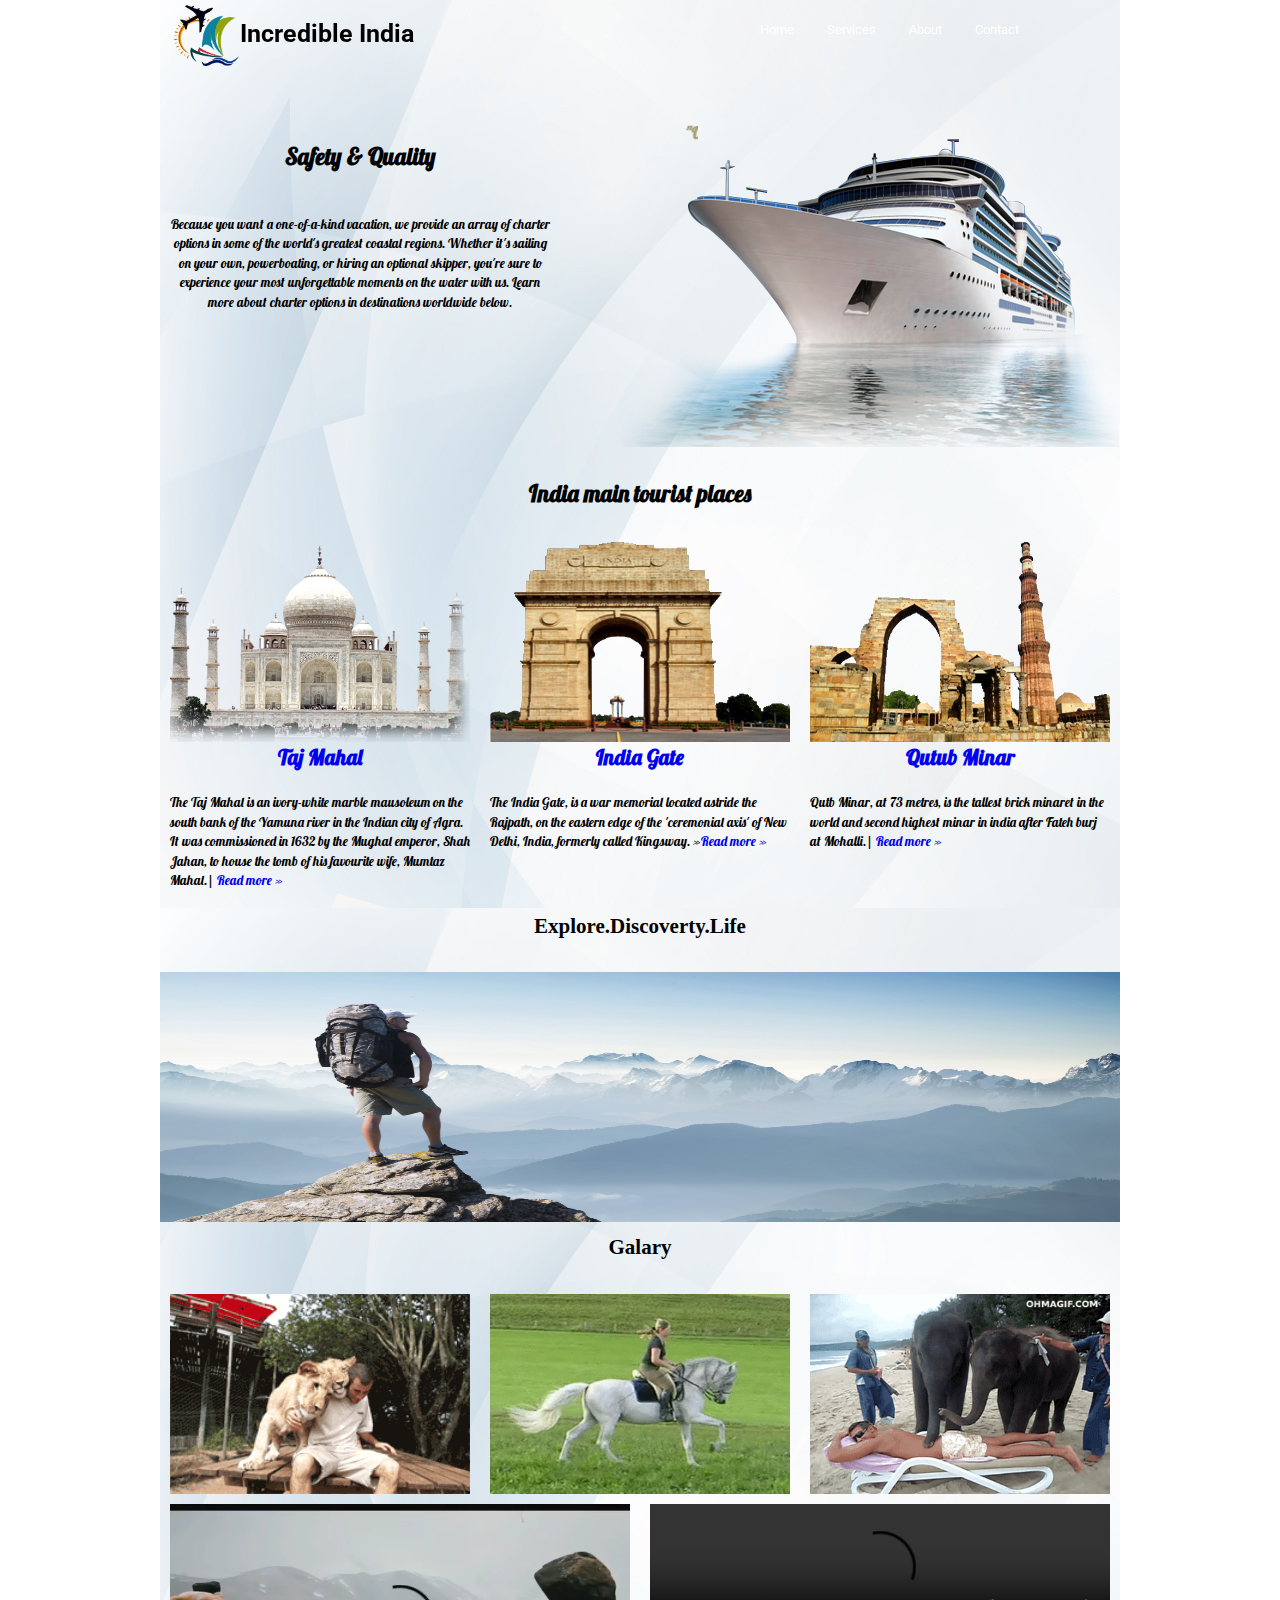
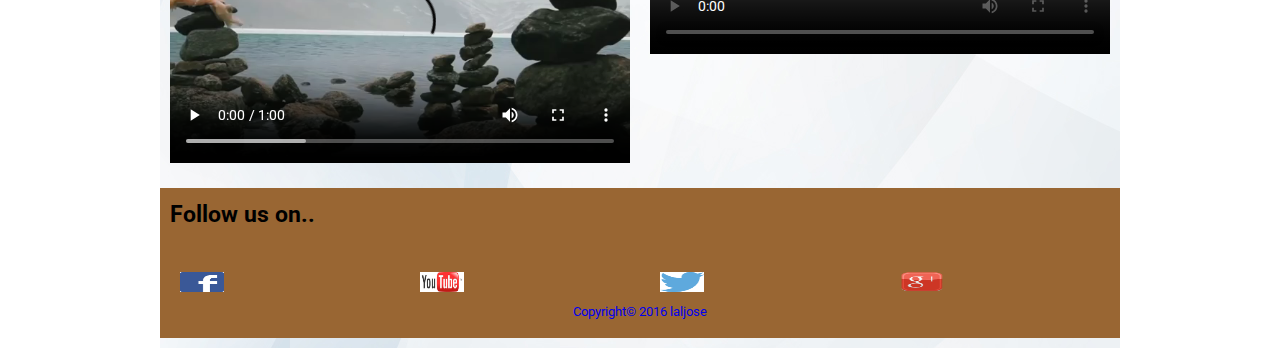
==== assignment_html/index.html @ a53f83e6 "second commit" ====
<!DOCTYPE html>
<html>
<head>

<!----------------------------------------Adding css files and google fonts-->
	<title>IndiaTourism.com</title>
	<link rel="stylesheet" href="styles/style.css">
	<link rel="stylesheet" href="styles/960_12_col.css">
	<link rel="stylesheet" href="styles/reset.css">
	<link rel="stylesheet" href="styles/text.css">
	<link href="https://fonts.googleapis.com/css?family=Sacramento" rel="stylesheet">
	<link href="https://fonts.googleapis.com/css?family=Raleway" rel="stylesheet" type="text/css">
	<link href='https://fonts.googleapis.com/css?family=Oswald' rel='stylesheet' type='text/css'>
	<link href='https://fonts.googleapis.com/css?family=PT+Sans' rel='stylesheet' type='text/css'>
	<link href='https://fonts.googleapis.com/css?family=Lobster' rel='stylesheet' type='text/css'>
	<link href='https://fonts.googleapis.com/css?family=Indie+Flower' rel='stylesheet' type='text/css'>
	<link href='https://fonts.googleapis.com/css?family=Pacifico' rel='stylesheet' type='text/css'>
	<link href='https://fonts.googleapis.com/css?family=Roboto:400,900italic' rel='stylesheet' type='text/css'>
	<link href='https://fonts.googleapis.com/css?family=Kaushan+Script' rel='stylesheet' type='text/css'>
	<link href='https://fonts.googleapis.com/css?family=PT+Sans:700italic' rel='stylesheet' type='text/css'>
</head>
<body>
<!------------------------------------------Whole body is making as a 969_12 grid using 960 gs -->
	<div class="wrap_div container_12 clearfix">
		<header>
			<h1 class="grid_7  clearfix"><a href="index.html"><img src="media/logorabo600.png" width="70px"></a>Incredible India</h1>
			<nav class="grid_5 clearfix">

				 <ul>
				 <br>
				     <li>
				       	<a href="index.html">Home</a>
				     </li>
				     <li>
				       	<a href="indexservice.html">Services</a>
				     </li>
				     <li>
				       	<a href="#">About</a>
				     </li>
				     <li>
				       	<a href="#">Contact</a>
				     </li>
				</ul>
			</nav>		
		</header>
<!----------------------------------here we adding one image and some text in seperate colums of 960_12 grid-->
		<div class="main_div clearfix">
			<div class="main_sub_div1 clearfix">
				<h5>	
					<marquee> "Ones destination is never a place, but a new way of seeing things"  -Henry Miller</marquee>
				</h5>
				<section class="grid_5 clearfix">	
					<h2>Safety & Quality</h2>
					<p>
						Because you want a one-of-a-kind vacation, we provide an array of charter options in some of the world's greatest coastal regions. Whether it's sailing on your own, powerboating, or hiring an optional skipper, you're sure to experience your most unforgettable moments on the water with us. Learn more about charter options in destinations worldwide below.
					</p>
				</section>
				<section class="grid_7 clearfix">
					<img src="media/ship_cut.png">
				</section>
			</div>
<!--------------------------------------this grid is used to explain some top tourist places in india with images and text below that-->
			<div class="main_sub_div2  clearfix">
				<h2>India main tourist places</h2>
				<aside class ="clearfix">	
					<section class="grid_4">
						<img src="media/Taj-Mahal-Transparent.png"><br>
						<h3><a href="#">Taj Mahal</a></h3>
						<p>
							The Taj Mahal is an ivory-white marble mausoleum on the south bank of the Yamuna river in the Indian city of Agra. It was commissioned in 1632 by the Mughal emperor, Shah Jahan, to house the tomb of his favourite wife, Mumtaz Mahal.| <a href="#">Read more » </a>  
						</p>
					</section>
					<section class="grid_4">
						<img src="media/India_Gate_(Delhi).png"><br>
						<h3><a href="#">India Gate</a></h3>
						<p>
							The India Gate, is a war memorial located astride the Rajpath, on the eastern edge of the 'ceremonial axis' of New Delhi, India, formerly called Kingsway. »<a href="#">Read more » </a>   
						</p>
					</section>
					<section class="grid_4">
						<img src="media/Qutab_Minar_(Delhi).png"><br>
						<h3><a href="#">Qutub Minar</a></h3>
						<p>
							Qutb Minar, at 73 metres, is the tallest brick minaret in the world and second highest minar in india after Fateh burj at Mohalli.| <a href="#">Read more » </a> 
						</p>
					</section>
				</aside>
			</div>
<!--------------------------------------------here we used to add the gallary of images and videos--> 
			<div class="main_sub_div3 clearfix">
				<h3>Explore.Discoverty.Life</h3>
				<article>

					<img src="media/Fotolia_78516180_Subscription_Monthly_XL.jpg">
					<!-- <marquee><img src="media/Fotolia_78516180_Subscription_Monthly_XL.jpg"><img src="media/Fotolia_78516180_Subscription_Monthly_XL.jpg"><img src="media/Fotolia_78516180_Subscription_Monthly_XL.jpg"></marquee>-->

				</article>	
				<h3>Galary</h3>	
				<section class="grid_4 clearfix">
					 <img src="media/lion.gif">
				</section>
				<section class="grid_4">
					<img src="media/giphy.gif">
				</section>
				<section class="grid_4">
					<img src="media/elephant.gif">
				</section>	
				<section class="grid_6">
					<video width="400" controls>
 						 <source src="media/wapinda.in_INCREDIBLE_INDIA_-_NORTH_EAST_MUSIC_BY_AMAN_PANT.mp4" type="video/mp4" width=500px>
 						
 						 Your browser does not support HTML5 video.
					</video>
				</section>
				<section class="grid_6">
					<video width="400" controls>
 						 <source src="media/wapinda.in_Incredible_India_J&K_Tourism-_Directors_Cut.mp4" type="video/mp4" width=500px>
 						
 						 Your browser does not support HTML5 video.
					</video>
				</section>		
			</div>
<!------------------------------this div is used to add footer-->	
			<div class="footer_div clearfix">

				<footer>
					<h2>Follow us on..</h2>
					<section class="grid_3"><a href="#"><img src="media/face.png"></a></section>
					<section class="grid_3"><a href="#"><img src="media/you.jpg"></a></section>
					<section class="grid_3"><a href="#"><img src="media/tww.png"></a></section>
					<section class="grid_3"><a href="#"><img src="media/allpixm--google-plus-logo-png-13.png"></a></section>
					<br>
					<section class="grid_12"><a href="#"><p>Copyright&copy; 2016 laljose  <p></a></section>
				</footer>
			</div>
		</div>

	</div>
</body>
</html>
---- assignment_html/styles/style.css ----
header{
	position: fixed;
	-webkit-animation-name: example; 	/* Header styling*/
    -webkit-animation-duration: 4s; 
    animation-name: example;
    animation-duration:3s;
    animation-iteration-count: infinite;
    overflow: hidden;
    margin: 30px;

}


.wrap_div{                    /*wrap is a 960 grid system */
	margin: auto;	
}

.wrap_div {
	margin: auto;
	font-family: 'Roboto', sans-serif;
	text-decoration: none;
	padding-bottom: 10px;
	font-size: 16;
	background: url(../media/Vilarpac_website_background.jpg);

}

.main_sub_div1{
	font-family: 'Lobster', cursive;
	font-size: 16;
	text-align: center;
	padding-top: 100px;
	overflow: hidden;
}
.main_sub_div1 h5{
	padding-top: 20px;
	position: fixed;
	color: #a3a375;

	}
.main_sub_div1 section h2,p{
	font-size: 16;
	margin: 40px;
}
.main_sub_div2 h2{

	text-align: center;
}
.main_sub_div3 h2{

	text-align: center;
}

nav li {					/* make the navigation links in a single line*/
	display:inline; 
}

ul a {	

	color: #ffffff;
	text-decoration: none;
	font-size: 18;	
	text-align:center;
}	

li a:hover {
text-decoration:underline;
color: black;
}


aside{
	margin-bottom: 50px;
	text-decoration: none;
}

aside img{
	padding-top: 10px;
	width: 100%;
	height: 200px;

	
}
.main_sub_div2 aside img:hover {
	width: 300px;
	height: 300px;
}

aside h3{
	text-align: center;
	
}
aside a{
	text-decoration: none;
}
.main_sub_div2 {
font-family: 'Lobster', cursive;
margin-top: 30px;

}

.main_sub_div4 {
font-family: 'Lobster', cursive;
margin-top: 50px;

}
.main_sub_div4 aside img:hover {
	transform:scale(1.3);
}
.main_sub_div4 h2{
	text-align: center;;
}
.main_sub_div3 article img{

	width: 960px;
	height: 250px;
	overflow: hidden;
}

.main_sub_div3 a{
text-decoration: none;
display: inline;
font-size: 20;
font-family: 'PT Sans', sans-serif;
}

.main_sub_div3 h3{
	font-family: 'Abril Fatface', cursive;
	text-align: center;
}
.main_sub_div3 img{
	padding-top: 10px;
	width:100%;
	height: 200px;
	padding-bottom: 10px;
	overflow: hidden;
}

.main_sub_div3 section video{
	width: 460px;
}

.footer_div img{
	width: 20%;
	height: 20px;
	overflow: hidden;
	padding: 10px 10px;

}
.footer_div a{
	text-decoration: none;
	text-align: center;
}
.footer_div{
padding-top: 20px;

}
footer h2{
	padding: 10px 10px;
}
.footer_div footer{
	margin: auto;
	height: 150px;
	background-color: #996633;
	overflow: hidden;
	 -webkit-animation-name: example; /* Chrome, Safari, Opera */
    -webkit-animation-duration: 4s; /* Chrome, Safari, Opera */
    animation-name: example;
    animation-duration:3s;
    animation-iteration-count: infinite;
}
@keyframes example {
    from {background-color: #3399ff;}
    to {background-color: #99ccff;}

}
---- assignment_html/styles/960_12_col.css ----
/*
  960 Grid System ~ Core CSS.
  Learn more ~ http://960.gs/

  Licensed under GPL and MIT.
*/

/*
  Forces backgrounds to span full width,
  even if there is horizontal scrolling.
  Increase this if your layout is wider.

  Note: IE6 works fine without this fix.
*/

body {
  min-width: 960px;
}

/* `Container
----------------------------------------------------------------------------------------------------*/

.container_12 {
  margin-left: auto;
  margin-right: auto;
  width: 960px;
}

/* `Grid >> Global
----------------------------------------------------------------------------------------------------*/

.grid_1,
.grid_2,
.grid_3,
.grid_4,
.grid_5,
.grid_6,
.grid_7,
.grid_8,
.grid_9,
.grid_10,
.grid_11,
.grid_12 {
  display: inline;
  float: left;
  margin-left: 10px;
  margin-right: 10px;
}

.push_1, .pull_1,
.push_2, .pull_2,
.push_3, .pull_3,
.push_4, .pull_4,
.push_5, .pull_5,
.push_6, .pull_6,
.push_7, .pull_7,
.push_8, .pull_8,
.push_9, .pull_9,
.push_10, .pull_10,
.push_11, .pull_11 {
  position: relative;
}

/* `Grid >> Children (Alpha ~ First, Omega ~ Last)
----------------------------------------------------------------------------------------------------*/

.alpha {
  margin-left: 0;
}

.omega {
  margin-right: 0;
}

/* `Grid >> 12 Columns
----------------------------------------------------------------------------------------------------*/

.container_12 .grid_1 {
  width: 60px;
}

.container_12 .grid_2 {
  width: 140px;
}

.container_12 .grid_3 {
  width: 220px;
}

.container_12 .grid_4 {
  width: 300px;
}

.container_12 .grid_5 {
  width: 380px;
}

.container_12 .grid_6 {
  width: 460px;
}

.container_12 .grid_7 {
  width: 540px;
}

.container_12 .grid_8 {
  width: 620px;
}

.container_12 .grid_9 {
  width: 700px;
}

.container_12 .grid_10 {
  width: 780px;
}

.container_12 .grid_11 {
  width: 860px;
}

.container_12 .grid_12 {
  width: 940px;
}

/* `Prefix Extra Space >> 12 Columns
----------------------------------------------------------------------------------------------------*/

.container_12 .prefix_1 {
  padding-left: 80px;
}

.container_12 .prefix_2 {
  padding-left: 160px;
}

.container_12 .prefix_3 {
  padding-left: 240px;
}

.container_12 .prefix_4 {
  padding-left: 320px;
}

.container_12 .prefix_5 {
  padding-left: 400px;
}

.container_12 .prefix_6 {
  padding-left: 480px;
}

.container_12 .prefix_7 {
  padding-left: 560px;
}

.container_12 .prefix_8 {
  padding-left: 640px;
}

.container_12 .prefix_9 {
  padding-left: 720px;
}

.container_12 .prefix_10 {
  padding-left: 800px;
}

.container_12 .prefix_11 {
  padding-left: 880px;
}

/* `Suffix Extra Space >> 12 Columns
----------------------------------------------------------------------------------------------------*/

.container_12 .suffix_1 {
  padding-right: 80px;
}

.container_12 .suffix_2 {
  padding-right: 160px;
}

.container_12 .suffix_3 {
  padding-right: 240px;
}

.container_12 .suffix_4 {
  padding-right: 320px;
}

.container_12 .suffix_5 {
  padding-right: 400px;
}

.container_12 .suffix_6 {
  padding-right: 480px;
}

.container_12 .suffix_7 {
  padding-right: 560px;
}

.container_12 .suffix_8 {
  padding-right: 640px;
}

.container_12 .suffix_9 {
  padding-right: 720px;
}

.container_12 .suffix_10 {
  padding-right: 800px;
}

.container_12 .suffix_11 {
  padding-right: 880px;
}

/* `Push Space >> 12 Columns
----------------------------------------------------------------------------------------------------*/

.container_12 .push_1 {
  left: 80px;
}

.container_12 .push_2 {
  left: 160px;
}

.container_12 .push_3 {
  left: 240px;
}

.container_12 .push_4 {
  left: 320px;
}

.container_12 .push_5 {
  left: 400px;
}

.container_12 .push_6 {
  left: 480px;
}

.container_12 .push_7 {
  left: 560px;
}

.container_12 .push_8 {
  left: 640px;
}

.container_12 .push_9 {
  left: 720px;
}

.container_12 .push_10 {
  left: 800px;
}

.container_12 .push_11 {
  left: 880px;
}

/* `Pull Space >> 12 Columns
----------------------------------------------------------------------------------------------------*/

.container_12 .pull_1 {
  left: -80px;
}

.container_12 .pull_2 {
  left: -160px;
}

.container_12 .pull_3 {
  left: -240px;
}

.container_12 .pull_4 {
  left: -320px;
}

.container_12 .pull_5 {
  left: -400px;
}

.container_12 .pull_6 {
  left: -480px;
}

.container_12 .pull_7 {
  left: -560px;
}

.container_12 .pull_8 {
  left: -640px;
}

.container_12 .pull_9 {
  left: -720px;
}

.container_12 .pull_10 {
  left: -800px;
}

.container_12 .pull_11 {
  left: -880px;
}

/* `Clear Floated Elements
----------------------------------------------------------------------------------------------------*/

/* http://sonspring.com/journal/clearing-floats */

.clear {
  clear: both;
  display: block;
  overflow: hidden;
  visibility: hidden;
  width: 0;
  height: 0;
}

/* http://www.yuiblog.com/blog/2010/09/27/clearfix-reloaded-overflowhidden-demystified */

.clearfix:before,
.clearfix:after,
.container_12:before,
.container_12:after {
  content: '.';
  display: block;
  overflow: hidden;
  visibility: hidden;
  font-size: 0;
  line-height: 0;
  width: 0;
  height: 0;
}

.clearfix:after,
.container_12:after {
  clear: both;
}

/*
  The following zoom:1 rule is specifically for IE6 + IE7.
  Move to separate stylesheet if invalid CSS is a problem.
*/

.clearfix,
.container_12 {
  zoom: 1;
}
---- assignment_html/styles/text.css ----
/*
  960 Grid System ~ Text CSS.
  Learn more ~ http://960.gs/

  Licensed under GPL and MIT.
*/

/* `Basic HTML
----------------------------------------------------------------------------------------------------*/

body {
  font: 13px/1.5 "Helvetica Neue", Arial, "Liberation Sans", FreeSans, sans-serif;
}

pre,
code {
  font-family: "DejaVu Sans Mono", Menlo, Consolas, monospace;
}

hr {
  border: 0 solid #ccc;
  border-top-width: 1px;
  clear: both;
  height: 0;
}

/* `Headings
----------------------------------------------------------------------------------------------------*/

h1 {
  font-size: 25px;
}

h2 {
  font-size: 23px;
}

h3 {
  font-size: 21px;
}

h4 {
  font-size: 19px;
}

h5 {
  font-size: 17px;
}

h6 {
  font-size: 15px;
}

/* `Spacing
----------------------------------------------------------------------------------------------------*/

ol {
  list-style: decimal;
}

ul {
  list-style: disc;
}

li {
  margin-left: 30px;
}

p,
dl,
hr,
h1,
h2,
h3,
h4,
h5,
h6,
ol,
ul,
pre,
table,
address,
fieldset,
figure {
  margin-bottom: 20px;
}
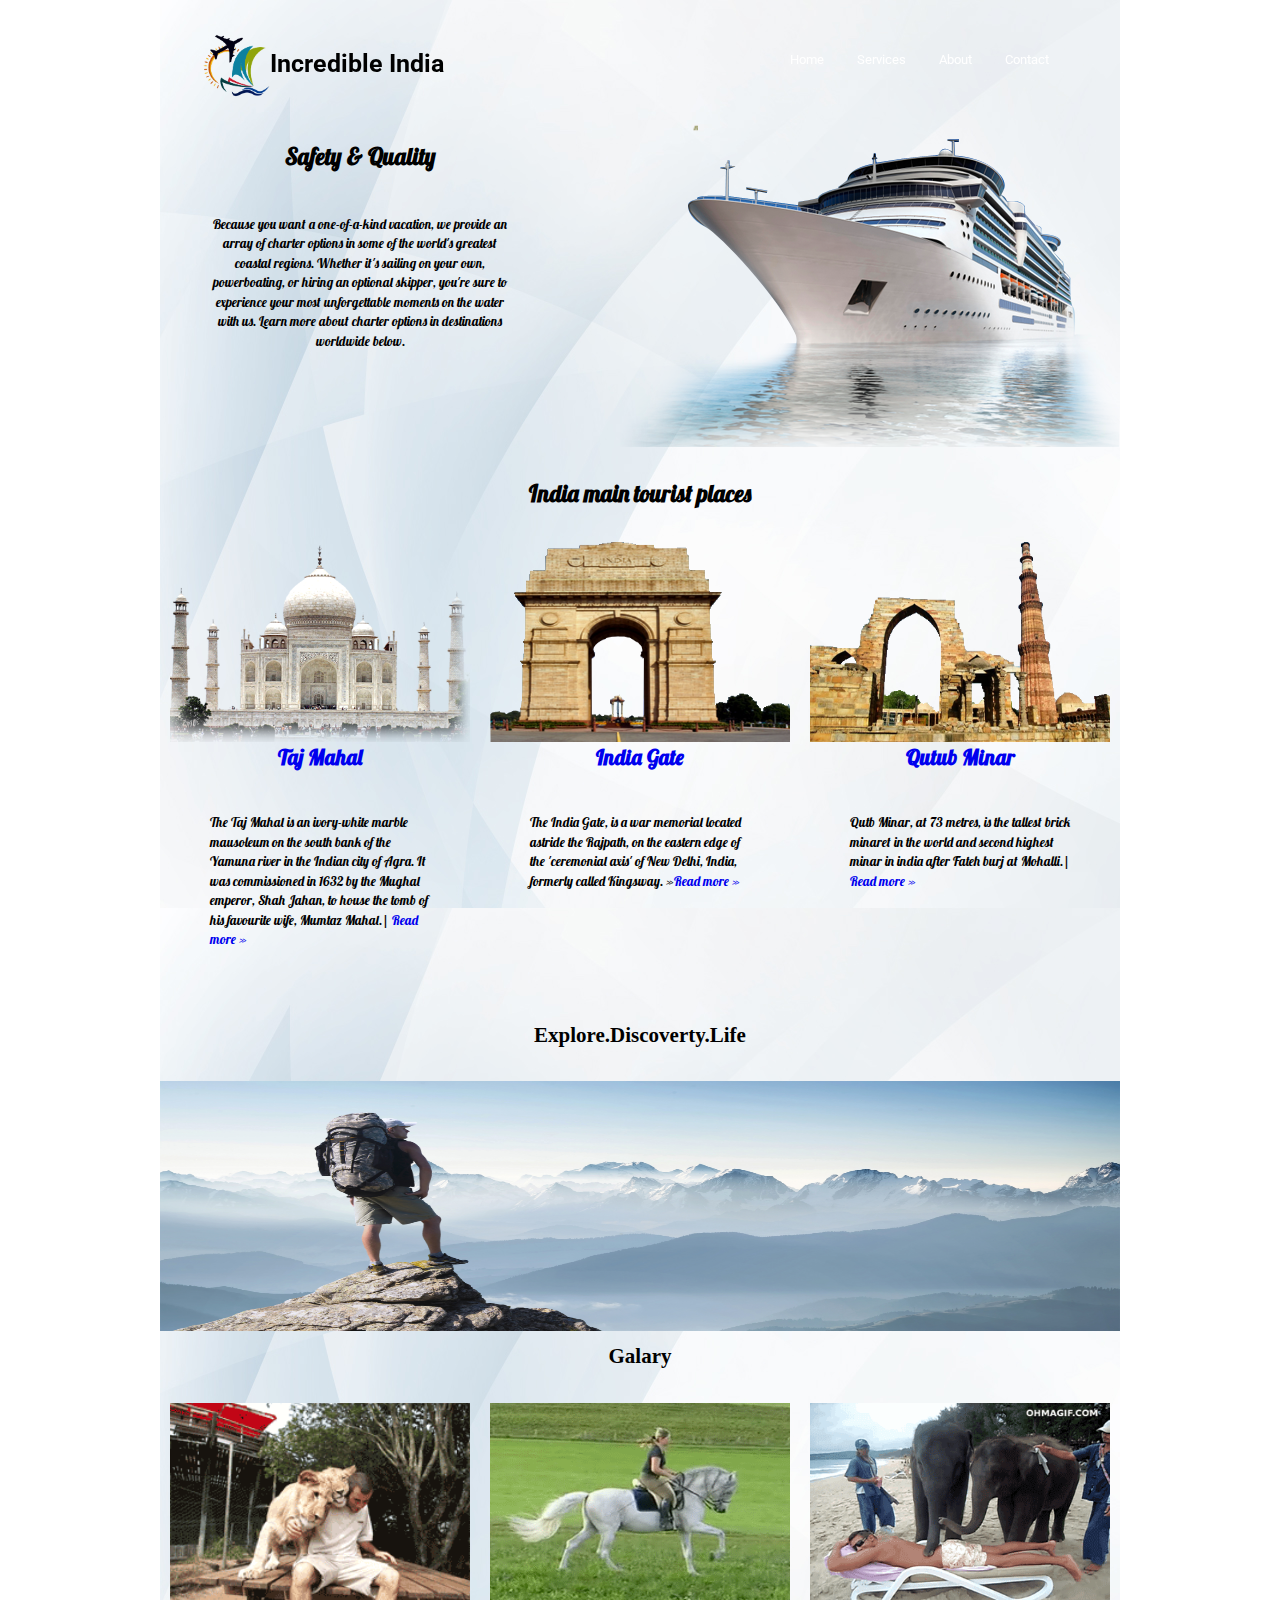
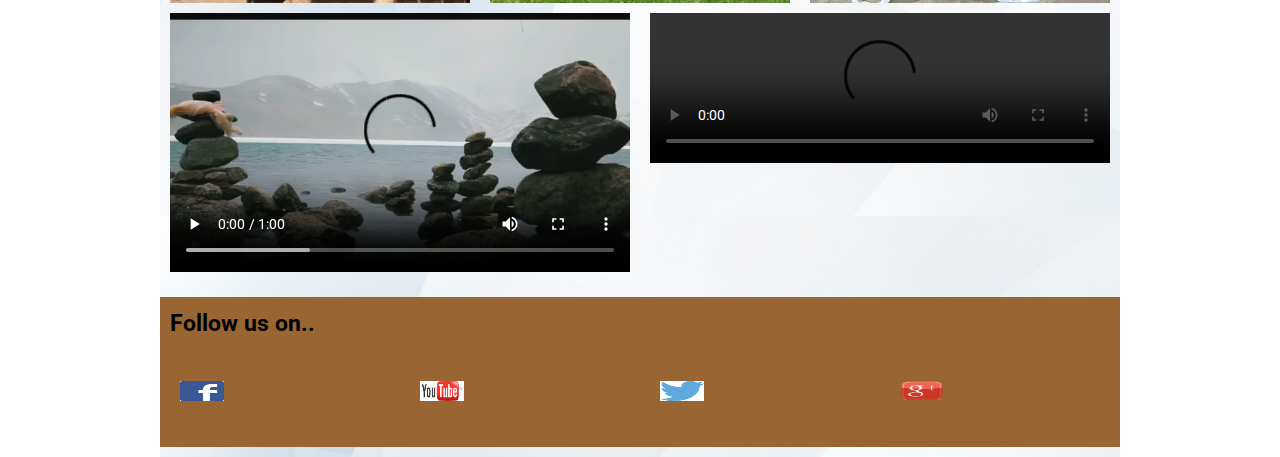
==== commit 9723d11e: "Update index.html" ====
--- a/assignment_html/index.html
+++ b/assignment_html/index.html
@@ -1,12 +1,11 @@
 <!DOCTYPE html>
 <html>
 <head>
-
 <!----------------------------------------Adding css files and google fonts-->
 	<title>IndiaTourism.com</title>
+	<link rel="stylesheet" href="styles/reset.css">
 	<link rel="stylesheet" href="styles/style.css">
 	<link rel="stylesheet" href="styles/960_12_col.css">
-	<link rel="stylesheet" href="styles/reset.css">
 	<link rel="stylesheet" href="styles/text.css">
 	<link href="https://fonts.googleapis.com/css?family=Sacramento" rel="stylesheet">
 	<link href="https://fonts.googleapis.com/css?family=Raleway" rel="stylesheet" type="text/css">
@@ -25,7 +24,6 @@
 		<header>
 			<h1 class="grid_7  clearfix"><a href="index.html"><img src="media/logorabo600.png" width="70px"></a>Incredible India</h1>
 			<nav class="grid_5 clearfix">
-
 				 <ul>
 				 <br>
 				     <li>
@@ -90,10 +88,8 @@
 			<div class="main_sub_div3 clearfix">
 				<h3>Explore.Discoverty.Life</h3>
 				<article>
-
 					<img src="media/Fotolia_78516180_Subscription_Monthly_XL.jpg">
 					<!-- <marquee><img src="media/Fotolia_78516180_Subscription_Monthly_XL.jpg"><img src="media/Fotolia_78516180_Subscription_Monthly_XL.jpg"><img src="media/Fotolia_78516180_Subscription_Monthly_XL.jpg"></marquee>-->
-
 				</article>	
 				<h3>Galary</h3>	
 				<section class="grid_4 clearfix">
@@ -107,22 +103,19 @@
 				</section>	
 				<section class="grid_6">
 					<video width="400" controls>
- 						 <source src="media/wapinda.in_INCREDIBLE_INDIA_-_NORTH_EAST_MUSIC_BY_AMAN_PANT.mp4" type="video/mp4" width=500px>
- 						
+ 						 <source src="media/wapinda.in_INCREDIBLE_INDIA_-_NORTH_EAST_MUSIC_BY_AMAN_PANT.mp4" type="video/mp4" width=500px>	
  						 Your browser does not support HTML5 video.
 					</video>
 				</section>
 				<section class="grid_6">
 					<video width="400" controls>
  						 <source src="media/wapinda.in_Incredible_India_J&K_Tourism-_Directors_Cut.mp4" type="video/mp4" width=500px>
- 						
  						 Your browser does not support HTML5 video.
 					</video>
 				</section>		
 			</div>
 <!------------------------------this div is used to add footer-->	
 			<div class="footer_div clearfix">
-
 				<footer>
 					<h2>Follow us on..</h2>
 					<section class="grid_3"><a href="#"><img src="media/face.png"></a></section>
@@ -134,7 +127,6 @@
 				</footer>
 			</div>
 		</div>
-
 	</div>
 </body>
-</html>+</html>
